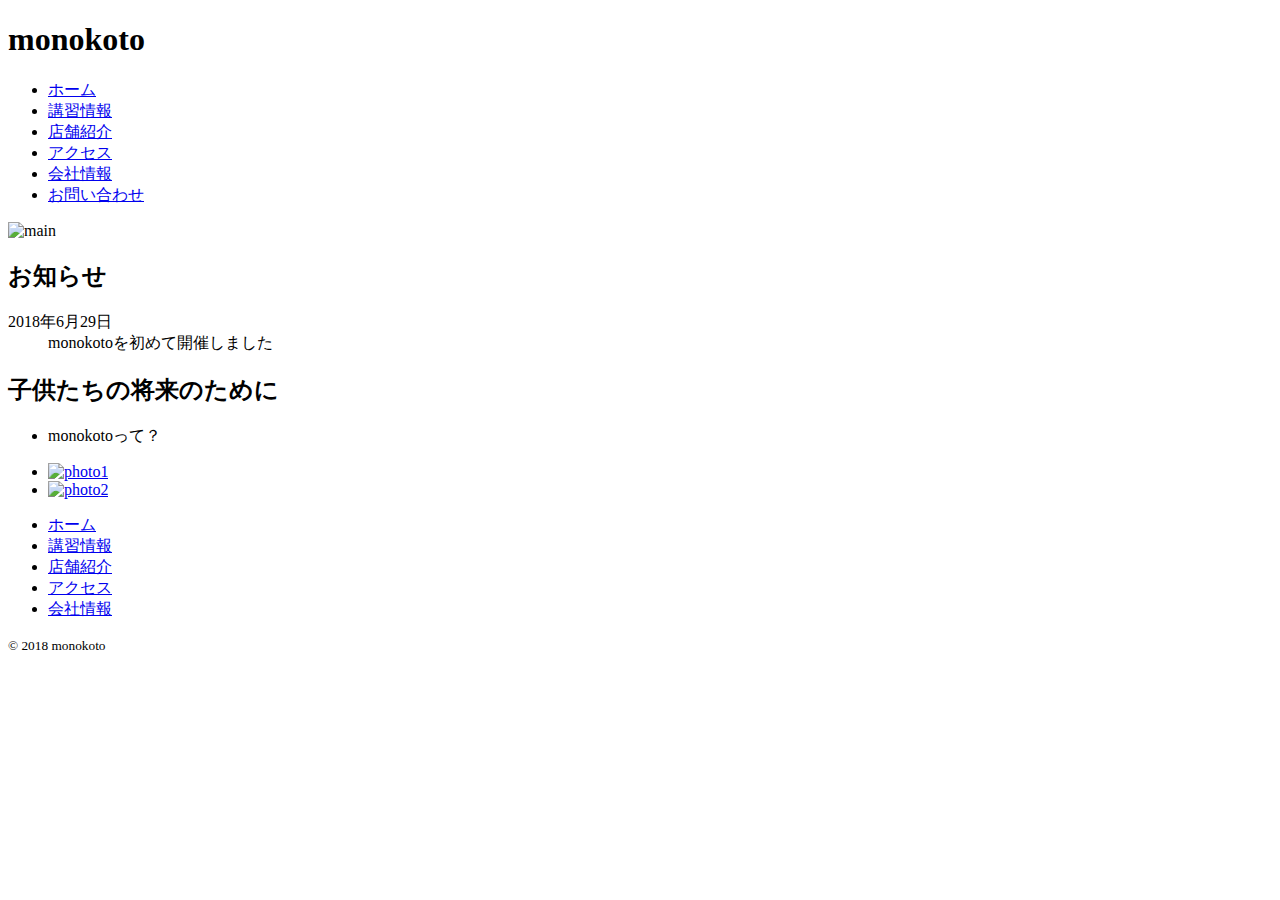
==== index.html @ cfe97774 "Create index.html" ====
<!DOCTYPE html>
<html lang="ja">
  <head>
    <meta charset="utf-8">
    <title>monokoto</title>
    <link rel="stylesheet" href="css/html5reset-1.6.1.css">
    <link rel="stylesheet" href="css/master.css">
    <link rel="stylesheet" href="https://fonts.googleapis.com/css?family=Amatic+SC:700">

  </head>
  <body id="home">
  <header id="top">
  <h1>monokoto</h1>
    <nav id="clearfix">
      <ul>
        <li class="current"><a href="index.html">ホーム</a></li>
        <li><a href="#">講習情報</a></li>
        <li><a href="#">店舗紹介</a></li>
        <li><a href="#">アクセス</a></li>
        <li><a href="#">会社情報</a></li>
        <li><a href="#">お問い合わせ</a></li>
      </ul>
    </nav>
  </header>
  <main class="clearfix">
    <div id="main_image">
      <img src="images/monokoto_top_fixed.jpg" alt="main">
    </div>
<div id="main_content">
  <section id="info">
    <h2>お知らせ</h2>
    <dl>

      <dt>2018年6月29日</dt>
      <dd>monokotoを初めて開催しました</dd>
    </dl>
  </section>
  <section id="campaign">
    <h2>子供たちの将来のために</h2>
    <ul>
      <li>monokotoって？</li>

    </ul>
  </section>
</div>
<aside id="sidebar">
<ul>
  <li>
    <a href="#">
      <img src="https://via.placeholder.com/300x200" alt="photo1">
    </a>
</li>
<li>
  <a href="#">
    <img src="https://via.placeholder.com/300x200" alt="photo2">
  </a>
</li>
</ul>
</aside>
  </main>
<footer>
<ul>
  <li><a href="index.html">ホーム</a></li>
  <li><a href="#">講習情報</a></li>
  <li><a href="#">店舗紹介</a></li>
  <li><a href="#">アクセス</a></li>
  <li><a href="#">会社情報</a></li>
</ul>
<small>&copy 2018 monokoto</small>
</footer>
</body>
</html>
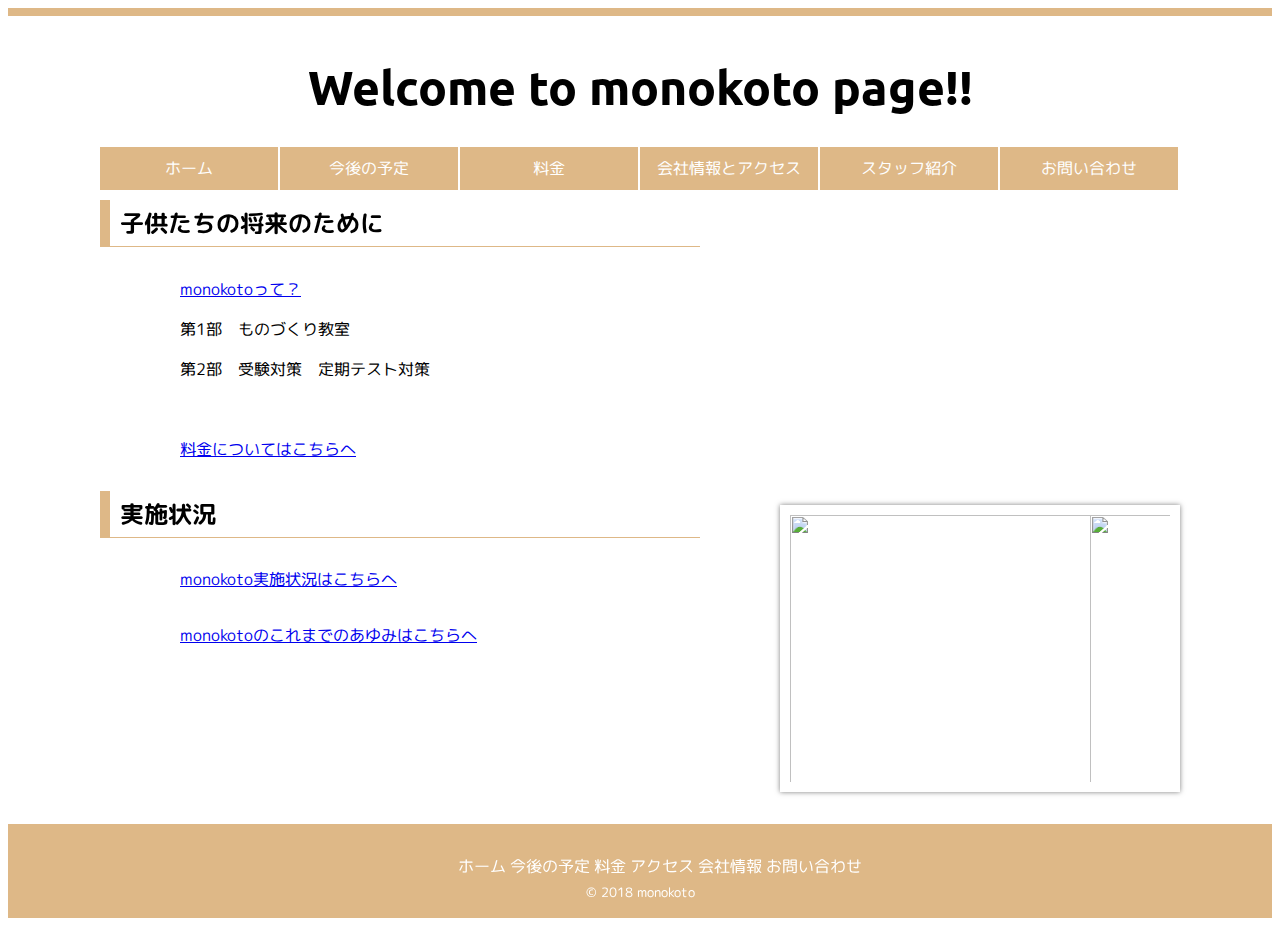
==== commit 55fc4ec8: "Update index.html" ====
--- a/index.html
+++ b/index.html
@@ -3,42 +3,52 @@
   <head>
     <meta charset="utf-8">
     <title>monokoto</title>
-    <link rel="stylesheet" href="css/html5reset-1.6.1.css">
-    <link rel="stylesheet" href="css/master.css">
-    <link rel="stylesheet" href="https://fonts.googleapis.com/css?family=Amatic+SC:700">
+    <link rel="stylesheet" href="./html5reset-1.6.1.css">
+    <link rel="stylesheet" href="./master.css">
+    <link href="https://fonts.googleapis.com/css?family=Ubuntu" rel="stylesheet">
+    <link href="https://fonts.googleapis.com/css?family=M+PLUS+Rounded+1c" rel="stylesheet">
 
   </head>
   <body id="home">
   <header id="top">
-  <h1>monokoto</h1>
+  <h1>Welcome to monokoto page!!</h1>
     <nav id="clearfix">
       <ul>
         <li class="current"><a href="index.html">ホーム</a></li>
-        <li><a href="#">講習情報</a></li>
-        <li><a href="#">店舗紹介</a></li>
-        <li><a href="#">アクセス</a></li>
-        <li><a href="#">会社情報</a></li>
-        <li><a href="#">お問い合わせ</a></li>
+        <li><a href="schedule.html">今後の予定</a></li>
+        <li><a href="price.html">料金</a></li>
+        <li><a href="access.html">会社情報とアクセス</a></li>
+        <li><a href="staff.html">スタッフ紹介</a></li>
+        <li><a href="inquiry.html">お問い合わせ</a></li>
       </ul>
     </nav>
   </header>
   <main class="clearfix">
+
     <div id="main_image">
-      <img src="images/monokoto_top_fixed.jpg" alt="main">
+      <img width="1080" src="./monokoto_top_fixed.jpg" alt="">
     </div>
+
 <div id="main_content">
-  <section id="info">
-    <h2>お知らせ</h2>
-    <dl>
 
-      <dt>2018年6月29日</dt>
-      <dd>monokotoを初めて開催しました</dd>
-    </dl>
-  </section>
   <section id="campaign">
     <h2>子供たちの将来のために</h2>
     <ul>
-      <li>monokotoって？</li>
+      <li><a href="IntroOfMonokoto.html">monokotoって？</a></li>
+      <li>
+        <p>第1部　ものづくり教室</p>
+        <p>第2部　受験対策　定期テスト対策</p><br>
+        <p><a href="price.html">料金についてはこちらへ</a></p>
+      </li>
+
+    </ul>
+  </section>
+  <section id="info">
+    <h2>実施状況</h2>
+    <ul>
+
+      <li><a href="https://www.facebook.com/groups/191522138228704/">monokoto実施状況はこちらへ</a></li><br>
+      <li><a href="HistoryOfMonokoto.html">monokotoのこれまでのあゆみはこちらへ</a></li>
 
     </ul>
   </section>
@@ -47,13 +57,24 @@
 <ul>
   <li>
     <a href="#">
-      <img src="https://via.placeholder.com/300x200" alt="photo1">
+    <iframe width="400" height="267" src="https://www.youtube.com/embed/XRYrqQJS4qk?&autoplay=1" frameborder="0" allow="accelerometer; autoplay; encrypted-media; gyroscope; picture-in-picture" allowfullscreen></iframe>
     </a>
 </li>
 <li>
-  <a href="#">
-    <img src="https://via.placeholder.com/300x200" alt="photo2">
-  </a>
+  <div class="cp_cssslider">
+	<div class="cp_slidewrapper">
+		<div class="cp_slide_item"><img width="400" height="500" src="./photo1.jpg"></div>
+		<div class="cp_slide_item"><img width="400" height="300" src="./photo2.jpg"></div>
+		<div class="cp_slide_item"><img width="400" height="267" src="./photo3.jpg"></div>
+		<div class="cp_slide_item"><img width="400" height="267" src="./photo4.jpg"></div>
+		<div class="cp_slide_item"><img width="400" height="267" src="./photo5.jpg"></div>
+    <div class="cp_slide_item"><img width="400" height="267" src="./photo6.jpg"></div>
+    <div class="cp_slide_item"><img width="400" height="267" src="./photo7.jpg"></div>
+    <div class="cp_slide_item"><img width="400" height="267" src="./photo8.jpg"></div>
+    <div class="cp_slide_item"><img width="400" height="267" src="./photo9.jpg"></div>
+    <div class="cp_slide_item"><img width="400" height="267" src="./photo10.jpg"></div>
+	</div>
+</div>
 </li>
 </ul>
 </aside>
@@ -61,10 +82,11 @@
 <footer>
 <ul>
   <li><a href="index.html">ホーム</a></li>
-  <li><a href="#">講習情報</a></li>
-  <li><a href="#">店舗紹介</a></li>
-  <li><a href="#">アクセス</a></li>
-  <li><a href="#">会社情報</a></li>
+  <li><a href="schedule.html">今後の予定</a></li>
+  <li><a href="price.html">料金</a></li>
+  <li><a href="access.html">アクセス</a></li>
+  <li><a href="infoArigato">会社情報</a></li>
+  <li><a href="inquiry.html">お問い合わせ</a></li>
 </ul>
 <small>&copy 2018 monokoto</small>
 </footer>
--- a/master.css
+++ b/master.css
@@ -0,0 +1,292 @@
+
+body{
+  font-family:   "M PLUS Rounded 1c" ,sans-serif;
+
+  background-color:;/*背景*/
+
+}
+
+header{
+  border-top:8px solid burlywood;/*topmargin*/
+}
+
+header h1{
+  font-family: 'Ubuntu',sans-serif;
+  font-size: 3.0em;
+  color:;/*monokoto*/
+  margin:40px 0 30px 0;
+  text-align: center;
+}
+
+header nav ul{
+  width: 1080px;
+  margin: 0 auto 30px auto;
+  padding-left: 0;
+  list-style-type: none;
+}
+
+header nav ul li{
+  float: left;
+  width: 178px;
+  margin-right: 2px;
+  text-align: center;
+}
+
+header nav ul li:last-child{
+  margin-right: 0;
+}
+
+.clearfix:after{
+  content:'';
+  display:block;
+  clear:both;
+}
+
+header nav ul li a{
+  display: block;
+  padding: 10px 0;
+  text-decoration: none;
+  color:#fff;
+  background-color: burlywood;
+
+}
+
+header nav ul li a:hover,
+header nav ul li a:active,
+header nav ul li.current a{
+  background-color: "#000";
+}
+
+main{
+width:1080px;
+margin: 0 auto;
+
+
+}
+
+main h2{
+  font-size: 1.5em;
+  position:relative;
+  margin-bottom: 50px;
+  text-align: center;
+}
+
+#main_image{
+  margin-bottom: 30px;
+
+
+
+}
+
+#main_content{
+  float:left;
+  width: 600px;
+}
+
+#sidebar{
+  float: right;
+  width: 400px;
+
+}
+
+#home h2{
+  font-size: 1.5em;
+  margin-top: 0;
+  margin-bottom: 30px;
+  padding: 5px 10px;
+  text-align: left;
+  border-bottom: 1px solid burlywood;
+  border-left: 10px solid burlywood;
+}
+
+
+
+#info ul{
+  margin-bottom: 30px;
+  margin-left: 20px;
+}
+
+#info li{
+  margin-bottom: 10px;
+  margin-left: 20px;
+  list-style-type: none;
+}
+#campaign ul{
+  margin-bottom: 30px;
+  margin-left: 20px;
+}
+
+#campaign li{
+  line-height: 1.5;
+  margin-left: 20px;
+  list-style-type: none;
+}
+
+/* sidebar */
+#sidebar ul {
+  margin: 0;
+  padding: 0;
+}
+
+#sidebar ul li {
+  margin-bottom: 20px;
+  list-style-type: none;
+}
+
+.cp_cssslider {
+	width: 380px;
+	height: 267px;
+	overflow: hidden;
+	margin: 2em auto;
+	border: 10px solid #ffffff;
+	box-shadow:0px 0px 5px 0px rgba(0,0,0,0.5);
+}
+.cp_slide_item {
+	width: 300px;
+	height: 200px;
+	float: left;
+	position: relative;
+}
+.cp_slidewrapper {
+	width: 1000%;/* slideの枚数×100% */
+	position: relative;
+	left: 0;
+	animation: slider 20s infinite ease;/* スピード */
+}
+@-webkit-keyframes slider {
+	/* 100%を枚数で割った%に割り振る */
+	0% {
+	-webkit-transform: translateX(0);
+	transform: translateX(0);
+	}
+	10% {
+	-webkit-transform: translateX(-300px);
+	transform: translateX(-300px);
+	}
+	20% {
+	-webkit-transform: translateX(-600px);
+	transform: translateX(-600px);
+	}
+	30% {
+	-webkit-transform: translateX(-900px);
+	transform: translateX(-900px);
+	}
+	40% {
+	-webkit-transform: translateX(-1200px);
+	transform: translateX(-1200px);
+	}
+	50% {
+	-webkit-transform: translateX(-1500px);
+	transform: translateX(-1500px);
+	}
+
+  60% {
+  -webkit-transform: translateX(-1800px);
+  transform: translateX(-1800px);
+  }
+
+  70% {
+  -webkit-transform: translateX(-2100px);
+  transform: translateX(-2100px);
+  }
+
+  80% {
+  -webkit-transform: translateX(-2400px);
+  transform: translateX(-2400px);
+  }
+
+  90% {
+  -webkit-transform: translateX(-2450px);
+  transform: translateX(-2450px);
+  }
+
+  100% {
+  -webkit-transform: translateX(0);
+  transform: translateX(0);
+  }
+}
+@keyframes slider {
+	/* 100%を枚数で割った%に割り振る */
+  0% {
+	-webkit-transform: translateX(0);
+	transform: translateX(0);
+	}
+	10% {
+	-webkit-transform: translateX(-300px);
+	transform: translateX(-300px);
+	}
+	20% {
+	-webkit-transform: translateX(-600px);
+	transform: translateX(-600px);
+	}
+	30% {
+	-webkit-transform: translateX(-900px);
+	transform: translateX(-900px);
+	}
+	40% {
+	-webkit-transform: translateX(-1200px);
+	transform: translateX(-1200px);
+	}
+	50% {
+	-webkit-transform: translateX(-1500px);
+	transform: translateX(-1500px);
+	}
+
+  60% {
+  -webkit-transform: translateX(-1800px);
+  transform: translateX(-1800px);
+  }
+
+  70% {
+  -webkit-transform: translateX(-2100px);
+  transform: translateX(-2100px);
+  }
+
+  80% {
+  -webkit-transform: translateX(-2400px);
+  transform: translateX(-2400px);
+  }
+
+  90% {
+  -webkit-transform: translateX(-2450px);
+  transform: translateX(-2450px);
+  }
+
+  100% {
+  -webkit-transform: translateX(0);
+  transform: translateX(0);
+  }
+}
+
+/* footer */
+footer {
+  padding: 15px;
+  text-align: center;
+  color: #fff;
+  background-color: burlywood;
+}
+
+footer ul {
+  margin-bottom: 2px;
+/*   margin-left: 0 10px; */ /* <- 訂正：この行は不要です。2018/6/29 */
+}
+
+footer ul li {
+  display: inline;
+/*   margin-left: 0 10px; *//* <- 訂正：この行は不要です。2018/6/29 */
+}
+
+footer ul li a {
+  color: #fff;
+}
+
+footer ul li a:link,
+footer ul li a:visited {
+  text-decoration: none;
+}
+
+footer ul li a:hover,
+footer ul li a:active {
+  text-decoration: underline;
+}
+
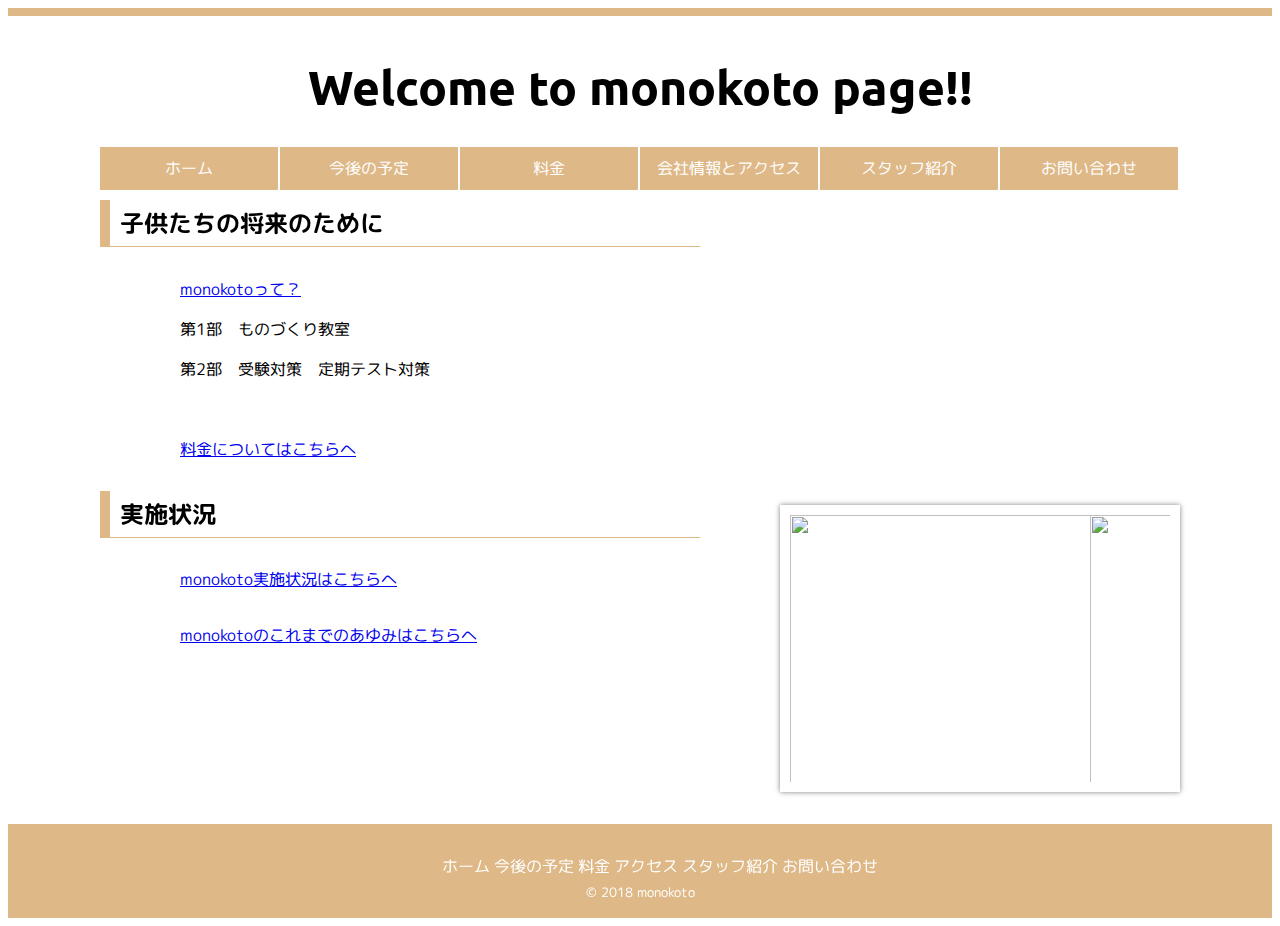
==== commit bb71dac7: "Update index.html" ====
--- a/index.html
+++ b/index.html
@@ -2,6 +2,8 @@
 <html lang="ja">
   <head>
     <meta charset="utf-8">
+	
+
     <title>monokoto</title>
     <link rel="stylesheet" href="./html5reset-1.6.1.css">
     <link rel="stylesheet" href="./master.css">
@@ -63,7 +65,7 @@
 <li>
   <div class="cp_cssslider">
 	<div class="cp_slidewrapper">
-		<div class="cp_slide_item"><img width="400" height="500" src="./photo1.jpg"></div>
+		<div class="cp_slide_item"><img width="400" height="500" src="photo1.jpg"></div>
 		<div class="cp_slide_item"><img width="400" height="300" src="./photo2.jpg"></div>
 		<div class="cp_slide_item"><img width="400" height="267" src="./photo3.jpg"></div>
 		<div class="cp_slide_item"><img width="400" height="267" src="./photo4.jpg"></div>
@@ -85,7 +87,7 @@
   <li><a href="schedule.html">今後の予定</a></li>
   <li><a href="price.html">料金</a></li>
   <li><a href="access.html">アクセス</a></li>
-  <li><a href="infoArigato">会社情報</a></li>
+  <li><a href="staff.html">スタッフ紹介</a></li>
   <li><a href="inquiry.html">お問い合わせ</a></li>
 </ul>
 <small>&copy 2018 monokoto</small>
--- a/master.css
+++ b/master.css
@@ -1,13 +1,14 @@
 
 body{
   font-family:   "M PLUS Rounded 1c" ,sans-serif;
-
+  
   background-color:;/*背景*/
 
 }
 
 header{
   border-top:8px solid burlywood;/*topmargin*/
+	
 }
 
 header h1{
@@ -196,8 +197,8 @@
   }
 
   90% {
-  -webkit-transform: translateX(-2450px);
-  transform: translateX(-2450px);
+  -webkit-transform: translateX(-2700px);
+  transform: translateX(-2700px);
   }
 
   100% {
@@ -248,8 +249,8 @@
   }
 
   90% {
-  -webkit-transform: translateX(-2450px);
-  transform: translateX(-2450px);
+  -webkit-transform: translateX(-2700px);
+  transform: translateX(-2700px);
   }
 
   100% {
@@ -264,6 +265,7 @@
   text-align: center;
   color: #fff;
   background-color: burlywood;
+	
 }
 
 footer ul {
